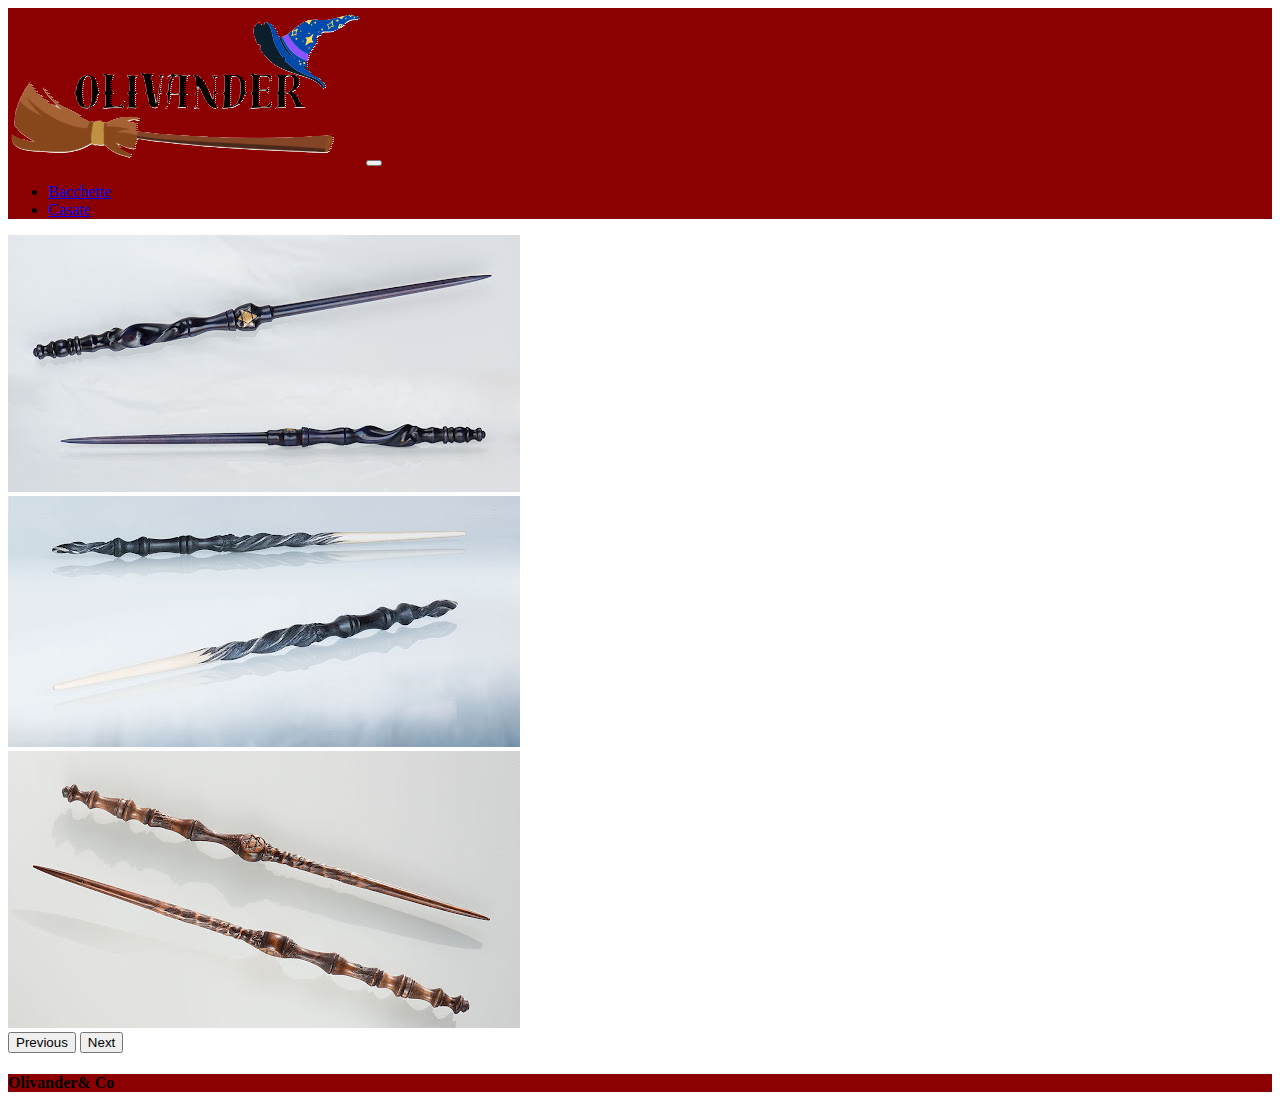
==== index.html @ 1481dadf "primo commit da finire" ====
<!DOCTYPE html>
<html lang="it">
<head>
    <meta charset="UTF-8">
    <meta name="viewport" content="width=device-width, initial-scale=1.0">
    <title>Olivander Shop</title>
    <link rel="stylesheet" href="https://cdn.jsdelivr.net/npm/bootstrap@4.6.2/dist/css/bootstrap.min.css" integrity="sha384-xOolHFLEh07PJGoPkLv1IbcEPTNtaed2xpHsD9ESMhqIYd0nLMwNLD69Npy4HI+N" crossorigin="anonymous">
    <link rel="stylesheet" href="index.css">
    
</head>
<body>
<div class="container-flud bg-light">
    <!-- Navbar-->
    <nav class="navbar navbar-expand-lg rosso  ">
        <a class="navbar-brand" href="index.html"><img src="Olivandersenzasfondo.png" alt=""></a>
        <button class="navbar-toggler" type="button" data-toggle="collapse" data-target="#navbarNav" aria-controls="navbarNav" aria-expanded="false" aria-label="Toggle navigation">
          <span class="navbar-toggler-icon"></span>
        </button>
        <div class="collapse navbar-collapse" id="navbarNav">
          <ul class="navbar-nav">

            <li class="nav-item">
              <a class="nav-link text-light font-weight-bold" href="bacchette.html">Bacchette</a>
            </li>
            <li class="nav-item">
              <a class="nav-link text-light font-weight-bold" href="casate.html">Casate</a>
            </li>
            
          </ul>
        </div>
      </nav>
<!-- Carosello-->
 <div class="container-sm  p-1">
<div id="carouselExampleFade" class="carousel slide carousel-fade mt-5" data-ride="carousel">
    <div class="carousel-inner">
      <div class="carousel-item active">
        <img src="bacchetta1.jpg" class="d-block w-100" alt="...">
      </div>
      <div class="carousel-item">
        <img src="bacchetta2.jpg" class="d-block w-100" alt="...">
      </div>
      <div class="carousel-item">
        <img src="bacchetta3.jpg" class="d-block w-100" alt="...">
      </div>
    </div>
    <button class="carousel-control-prev" type="button" data-target="#carouselExampleFade" data-slide="prev">
      <span class="carousel-control-prev-icon" aria-hidden="true"></span>
      <span class="sr-only">Previous</span>
    </button>
    <button class="carousel-control-next" type="button" data-target="#carouselExampleFade" data-slide="next">
      <span class="carousel-control-next-icon" aria-hidden="true"></span>
      <span class="sr-only">Next</span>
    </button>
  </div>

</div>


<!-- Footer-->







<div class="card mb-3 rosso p-5 mt-5">
   <div class="row">
    <div  class="col-4 "></div>
    <div class="col-4 text-light text-center"> <h4 class="text-light">Olivander& Co</h4></div>
    <div class="col-4 "></div>
   </div>

  </div>






















</div>

























    <script src="https://cdn.jsdelivr.net/npm/jquery@3.5.1/dist/jquery.slim.min.js" integrity="sha384-DfXdz2htPH0lsSSs5nCTpuj/zy4C+OGpamoFVy38MVBnE+IbbVYUew+OrCXaRkfj" crossorigin="anonymous"></script>
    <script src="https://cdn.jsdelivr.net/npm/bootstrap@4.6.2/dist/js/bootstrap.bundle.min.js" integrity="sha384-Fy6S3B9q64WdZWQUiU+q4/2Lc9npb8tCaSX9FK7E8HnRr0Jz8D6OP9dO5Vg3Q9ct" crossorigin="anonymous"></script>  
</body>
</html>
---- index.css ----
.rosso{
    background-color: 	#8b0000 !important;
}

.grandezzaimg{
    width: 50%;
}
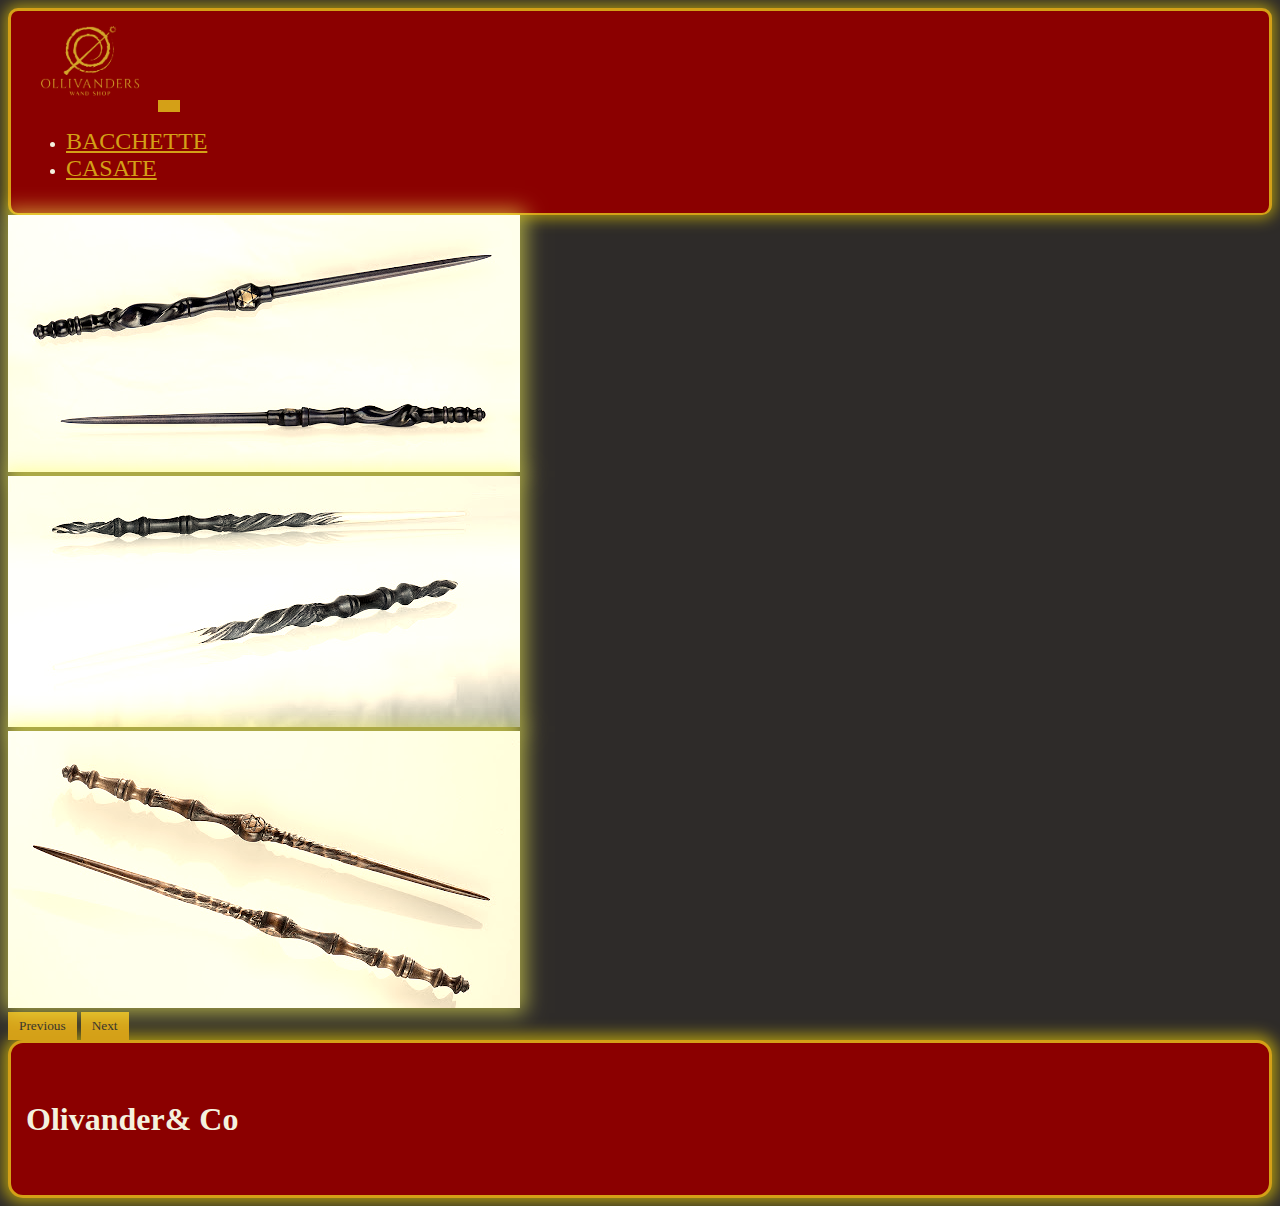
==== commit 7520b803: ""Secondo "" ====
--- a/index.html
+++ b/index.html
@@ -1,126 +1,126 @@
-<!DOCTYPE html>
-<html lang="it">
-<head>
-    <meta charset="UTF-8">
-    <meta name="viewport" content="width=device-width, initial-scale=1.0">
-    <title>Olivander Shop</title>
-    <link rel="stylesheet" href="https://cdn.jsdelivr.net/npm/bootstrap@4.6.2/dist/css/bootstrap.min.css" integrity="sha384-xOolHFLEh07PJGoPkLv1IbcEPTNtaed2xpHsD9ESMhqIYd0nLMwNLD69Npy4HI+N" crossorigin="anonymous">
-    <link rel="stylesheet" href="index.css">
-    
-</head>
-<body>
-<div class="container-flud bg-light">
-    <!-- Navbar-->
-    <nav class="navbar navbar-expand-lg rosso  ">
-        <a class="navbar-brand" href="index.html"><img src="Olivandersenzasfondo.png" alt=""></a>
-        <button class="navbar-toggler" type="button" data-toggle="collapse" data-target="#navbarNav" aria-controls="navbarNav" aria-expanded="false" aria-label="Toggle navigation">
-          <span class="navbar-toggler-icon"></span>
-        </button>
-        <div class="collapse navbar-collapse" id="navbarNav">
-          <ul class="navbar-nav">
-
-            <li class="nav-item">
-              <a class="nav-link text-light font-weight-bold" href="bacchette.html">Bacchette</a>
-            </li>
-            <li class="nav-item">
-              <a class="nav-link text-light font-weight-bold" href="casate.html">Casate</a>
-            </li>
-            
-          </ul>
-        </div>
-      </nav>
-<!-- Carosello-->
- <div class="container-sm  p-1">
-<div id="carouselExampleFade" class="carousel slide carousel-fade mt-5" data-ride="carousel">
-    <div class="carousel-inner">
-      <div class="carousel-item active">
-        <img src="bacchetta1.jpg" class="d-block w-100" alt="...">
-      </div>
-      <div class="carousel-item">
-        <img src="bacchetta2.jpg" class="d-block w-100" alt="...">
-      </div>
-      <div class="carousel-item">
-        <img src="bacchetta3.jpg" class="d-block w-100" alt="...">
-      </div>
-    </div>
-    <button class="carousel-control-prev" type="button" data-target="#carouselExampleFade" data-slide="prev">
-      <span class="carousel-control-prev-icon" aria-hidden="true"></span>
-      <span class="sr-only">Previous</span>
-    </button>
-    <button class="carousel-control-next" type="button" data-target="#carouselExampleFade" data-slide="next">
-      <span class="carousel-control-next-icon" aria-hidden="true"></span>
-      <span class="sr-only">Next</span>
-    </button>
-  </div>
-
-</div>
-
-
-<!-- Footer-->
-
-
-
-
-
-
-
-<div class="card mb-3 rosso p-5 mt-5">
-   <div class="row">
-    <div  class="col-4 "></div>
-    <div class="col-4 text-light text-center"> <h4 class="text-light">Olivander& Co</h4></div>
-    <div class="col-4 "></div>
-   </div>
-
-  </div>
-
-
-
-
-
-
-
-
-
-
-
-
-
-
-
-
-
-
-
-
-
-
-</div>
-
-
-
-
-
-
-
-
-
-
-
-
-
-
-
-
-
-
-
-
-
-
-
-
-
-    <script src="https://cdn.jsdelivr.net/npm/jquery@3.5.1/dist/jquery.slim.min.js" integrity="sha384-DfXdz2htPH0lsSSs5nCTpuj/zy4C+OGpamoFVy38MVBnE+IbbVYUew+OrCXaRkfj" crossorigin="anonymous"></script>
-    <script src="https://cdn.jsdelivr.net/npm/bootstrap@4.6.2/dist/js/bootstrap.bundle.min.js" integrity="sha384-Fy6S3B9q64WdZWQUiU+q4/2Lc9npb8tCaSX9FK7E8HnRr0Jz8D6OP9dO5Vg3Q9ct" crossorigin="anonymous"></script>  
-</body>
+<!DOCTYPE html>
+<html lang="it">
+<head>
+    <meta charset="UTF-8">
+    <meta name="viewport" content="width=device-width, initial-scale=1.0">
+    <title>Olivander Shop</title>
+    <link rel="stylesheet" href="https://cdn.jsdelivr.net/npm/bootstrap@4.6.2/dist/css/bootstrap.min.css" integrity="sha384-xOolHFLEh07PJGoPkLv1IbcEPTNtaed2xpHsD9ESMhqIYd0nLMwNLD69Npy4HI+N" crossorigin="anonymous">
+    <link rel="stylesheet" href="index.css">
+    
+</head>
+<body>
+<div class="container-flud bg-light">
+    <!-- Navbar-->
+    <nav class="navbar navbar-expand-lg rosso  ">
+        <a class="navbar-brand" href="index.html"><img src="ollivanders-wand-shop-rebrand-v0-qqzc076chc7a1.png" alt=""></a>
+        <button class="navbar-toggler" type="button" data-toggle="collapse" data-target="#navbarNav" aria-controls="navbarNav" aria-expanded="false" aria-label="Toggle navigation">
+          <span class="navbar-toggler-icon"></span>
+        </button>
+        <div class="collapse navbar-collapse" id="navbarNav">
+          <ul class="navbar-nav">
+
+            <li class="nav-item">
+              <a class="nav-link text-light font-weight-bold" href="bacchette.html">Bacchette</a>
+            </li>
+            <li class="nav-item">
+              <a class="nav-link text-light font-weight-bold" href="casate.html">Casate</a>
+            </li>
+            
+          </ul>
+        </div>
+      </nav>
+<!-- Carosello-->
+ <div class="container-sm  p-1">
+<div id="carouselExampleFade" class="carousel slide carousel-fade mt-5" data-ride="carousel">
+    <div class="carousel-inner">
+      <div class="carousel-item active">
+        <img src="bacchetta1.jpg" class="d-block w-100" alt="...">
+      </div>
+      <div class="carousel-item">
+        <img src="bacchetta2.jpg" class="d-block w-100" alt="...">
+      </div>
+      <div class="carousel-item">
+        <img src="bacchetta3.jpg" class="d-block w-100" alt="...">
+      </div>
+    </div>
+    <button class="carousel-control-prev" type="button" data-target="#carouselExampleFade" data-slide="prev">
+      <span class="carousel-control-prev-icon" aria-hidden="true"></span>
+      <span class="sr-only">Previous</span>
+    </button>
+    <button class="carousel-control-next" type="button" data-target="#carouselExampleFade" data-slide="next">
+      <span class="carousel-control-next-icon" aria-hidden="true"></span>
+      <span class="sr-only">Next</span>
+    </button>
+  </div>
+
+</div>
+
+
+<!-- Footer-->
+
+
+
+
+
+
+
+<div class="card mb-3 rosso p-5 mt-5">
+   <div class="row">
+    <div  class="col-4 "></div>
+    <div class="col-4 text-light text-center"> <h4 class="text-light">Olivander& Co</h4></div>
+    <div class="col-4 "></div>
+   </div>
+
+  </div>
+
+
+
+
+
+
+
+
+
+
+
+
+
+
+
+
+
+
+
+
+
+
+</div>
+
+
+
+
+
+
+
+
+
+
+
+
+
+
+
+
+
+
+
+
+
+
+
+
+
+    <script src="https://cdn.jsdelivr.net/npm/jquery@3.5.1/dist/jquery.slim.min.js" integrity="sha384-DfXdz2htPH0lsSSs5nCTpuj/zy4C+OGpamoFVy38MVBnE+IbbVYUew+OrCXaRkfj" crossorigin="anonymous"></script>
+    <script src="https://cdn.jsdelivr.net/npm/bootstrap@4.6.2/dist/js/bootstrap.bundle.min.js" integrity="sha384-Fy6S3B9q64WdZWQUiU+q4/2Lc9npb8tCaSX9FK7E8HnRr0Jz8D6OP9dO5Vg3Q9ct" crossorigin="anonymous"></script>  
+</body>
 </html>--- a/index.css
+++ b/index.css
@@ -1,7 +1,230 @@
-.rosso{
-    background-color: 	#8b0000 !important;
-}
-
-.grandezzaimg{
-    width: 50%;
-}+.rosso{
+    background-color: 	#8b0000 !important;
+}
+
+.grandezzaimg{
+    width: 50%;
+}
+
+/*-------------------------/*
+/* Font Import */
+@import url('https://fonts.googleapis.com/css2?family=Cinzel:wght@400;700&family=Cormorant+Garamond:wght@400;700&display=swap');
+
+body {
+    background-color: #2e2b29;
+    font-family: 'Cinzel', serif;
+    color: #f4f1de; 
+}
+
+/* Navbar */
+.navbar {
+    background-color: #5c3a29; 
+    border-bottom: 2px solid #d4a017; 
+}
+
+.navbar-brand img {
+    height: 80px;
+}
+
+.nav-link {
+    color: #d4a017; 
+    font-family: 'Cormorant Garamond', serif;
+    font-size: 1.5em;
+}
+
+.nav-link:hover {
+    color: #f1c40f; 
+}
+
+/* Carosello */
+.carousel-item img {
+    filter: sepia(50%) contrast(120%); 
+    box-shadow: 0px 0px 20px 5px rgba(255, 223, 0, 0.6); }
+
+/* Footer */
+.card {
+    background-color: #5c3a29;
+    border-top: 3px solid #d4a017;
+}
+
+.card h4 {
+    font-family: 'Cinzel', serif;
+    font-size: 2em;
+}
+
+
+.rosso {
+    border: 3px solid #d4a017; 
+    border-radius: 10px;
+    padding: 15px;
+    box-shadow: 0px 0px 15px 3px rgba(255, 223, 0, 0.6);
+}
+
+
+button {
+    background-color: #d4a017;
+    color: #2e2b29;
+    border: 1px solid #d4a017;
+    font-family: 'Cormorant Garamond', serif;
+    transition: all 0.3s ease-in-out;
+}
+
+button:hover {
+    background-color: #f1c40f;
+    box-shadow: 0px 0px 10px 3px rgba(255, 223, 0, 0.8);
+    color: #5c3a29;
+}
+
+/* ---------tabella*/
+
+.table {
+    border-collapse: collapse;
+    width: 100%;
+    font-family: 'Cinzel', serif;
+    margin-top: 20px;
+    background-color: rgba(255, 248, 220, 0.8); 
+}
+.table th, .table td {
+    border: 2px solid #d4a017; 
+    padding: 10px;
+    text-align: center;
+    font-family: 'Cormorant Garamond', serif;
+    font-size: 1.2em;
+    color: #2e2b29; 
+}
+
+.table th {
+    background-color: #5c3a29; 
+    color: #f4f1de;
+    font-size: 1em;
+}
+
+.table-striped tbody tr:nth-of-type(odd) {
+    background-color: rgba(255, 248, 220, 0.9); 
+}
+
+.table-striped tbody tr:nth-of-type(even) {
+    background-color: rgba(218, 165, 32, 0.1);
+}
+
+.table-hover tbody tr:hover {
+    background-color: rgba(255, 223, 0, 0.2); 
+    box-shadow: 0px 0px 10px 2px rgba(255, 223, 0, 0.5);
+    transform: scale(1.02); 
+    transition: all 0.3s ease;
+}
+
+button {
+    background-color: #d4a017;
+    color: #2e2b29;
+    border: 1px solid #d4a017;
+    font-family: 'Cormorant Garamond', serif;
+    padding: 5px 10px;
+    transition: all 0.3s ease;
+}
+
+button:hover {
+    background-color: #f1c40f;
+    box-shadow: 0px
+}
+
+/* ---------casate*/
+
+.card {
+    background-color: rgba(255, 248, 220, 0.8); 
+    border: 3px solid #d4a017;
+    border-radius: 15px;
+    box-shadow: 0px 0px 15px 5px rgba(255, 223, 0, 0.6); 
+    font-family: 'Cormorant Garamond', serif;
+    transition: all 0.3s ease-in-out;
+}
+
+.card:hover {
+    transform: scale(1.05); 
+    box-shadow: 0px 0px 20px 10px rgba(255, 223, 0, 0.8); 
+}
+
+.card-title {
+    font-family: 'Cinzel', serif;
+    color: #5c3a29; 
+    font-size: 1.8em;
+}
+
+.card-text {
+    font-family: 'Cormorant Garamond', serif;
+    color: #2e2b29; 
+    font-size: 1.2em;
+}
+
+.btn-info {
+    background-color: #d4a017; 
+    color: #2e2b29;
+    border: none;
+    font-family: 'Cinzel', serif;
+}
+
+.btn-info:hover {
+    background-color: #f1c40f; 
+    box-shadow: 0px 0px 10px 3px rgba(255, 223, 0, 0.8);
+}
+
+/* modale */
+
+.modal-content {
+    background-color: rgba(255, 248, 220, 0.9); 
+    color: #2e2b29; 
+}
+.modal-body label {
+    color: #5c3a29;}
+
+.modal-body input {
+    background-color: #fff; 
+    color: #2e2b29; 
+    border: 1px solid #d4a017; 
+}
+
+.modal-body input::placeholder {
+    color: #5c3a29; 
+}
+
+.modal-header h5 {
+    color: #5c3a29; 
+}
+
+.modal-footer .btn {
+    background-color: #d4a017;
+    color: #2e2b29;
+    border: none;
+}
+
+.modal-footer .btn:hover {
+    background-color: #f1c40f;
+}
+/*--------------------nav */
+
+
+.navbar {
+    background-color: #5c3a29;
+    border-bottom: 2px solid #d4a017; 
+}
+
+.navbar-brand img {
+    height: 80px; 
+}
+
+.nav-link {
+    font-family: 'Cinzel', serif; 
+    color: #d4a017; 
+    font-size: 1.5em;
+    text-transform: uppercase; 
+}
+
+.nav-link:hover {
+    color: #f1c40f; 
+    text-shadow: 0px 0px 8px rgba(255, 223, 0, 0.8); 
+    transition: color 0.3s ease, text-shadow 0.3s ease; 
+}
+.navbar-toggler-icon {
+    filter: invert(1); 
+}
+
